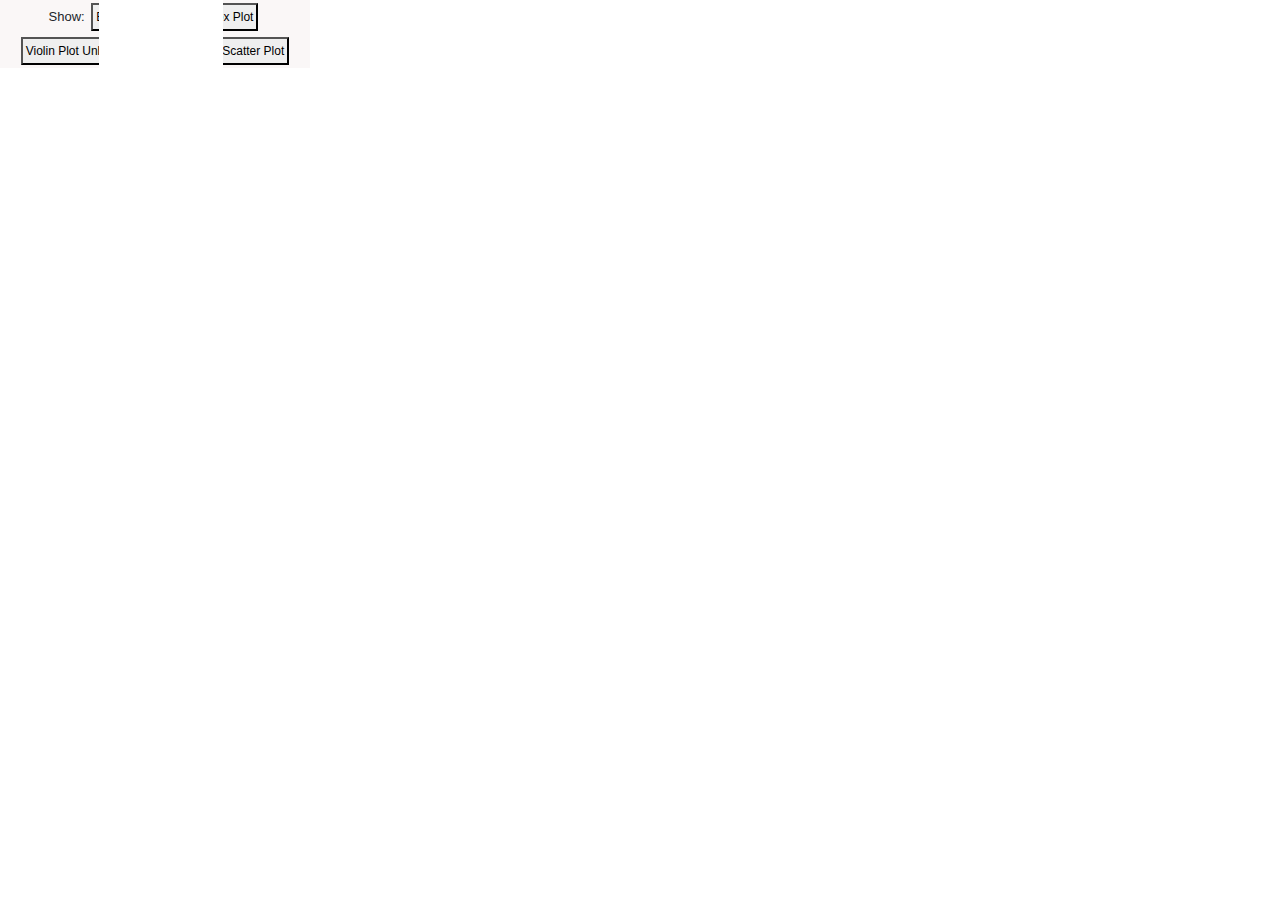
==== index.html @ 30e43ecf "Standardized all tooltips." ====
<!DOCTYPE html>
<html>
<head>
    <title>MedRT</title>
    <link rel="stylesheet" href="https://stackpath.bootstrapcdn.com/bootstrap/4.3.1/css/bootstrap.min.css">
    <link rel="stylesheet" type="text/css" href="css/distrochart.css">
    <link rel="stylesheet" href="css/bar_chart.css">
    <link rel="stylesheet" href="css/bubble.css">
    <link rel="stylesheet" href="css/index.css">
</head>

<body >
    <script src="https://d3js.org/d3.v3.js"></script>

    <div id="details">
        <div id="details_organName">name_of_organ</div>
        <br>
        <table class="" id="details_table">
            <tr>
                <td style="text-align: right; color: #000000;">Volume:</td>
                <td id="details_volume_val">N/A</td>
            </tr>
            <tr>
                <td style="text-align: right; color: #000000;">Mean Dose:</td>
                <td id="details_meanDose_val">N/A</td>
            </tr>
            <tr>
                <td style="text-align: right; color: #000000;">Min Dose:</td>
                <td id="details_minDose_val">N/A</td>
            </tr>
            <tr>
                <td style="text-align: right; color: #000000;">Max Dose:</td>
                <td id="details_maxDose_val">N/A</td>
            </tr>
        </table>
    </div>

    <div id="leftContent">

        <div id="chart_holder">
            <div class="chart-wrapper" id="chart-distro1">
                <!--Sorry about all the inline JS. It is a quick way to show what options are available-->
                <div class="chart-options">
                    <center><p>Show: </p>
                    <button onclick="chart1.violinPlots.hide();chart1.boxPlots.show({reset:true});chart1.notchBoxes.hide();chart1.dataPlots.change({showPlot:false,showBeanLines:false})">Box Plot</button>
                    <button onclick="chart1.violinPlots.hide();chart1.notchBoxes.show({reset:true});chart1.boxPlots.show({reset:true, showBox:false,showOutliers:true,boxWidth:20,scatterOutliers:true});chart1.dataPlots.change({showPlot:false,showBeanLines:false})">Notched Box Plot</button>
                    <button onclick="chart1.violinPlots.show({reset:true,clamp:0});chart1.boxPlots.show({reset:true, showWhiskers:false,showOutliers:false,boxWidth:10,lineWidth:15,colors:['#555']});chart1.notchBoxes.hide();chart1.dataPlots.change({showPlot:false,showBeanLines:false})">Violin Plot Unbound</button>
                    <button onclick="chart1.violinPlots.show({reset:true, width:75, clamp:0, resolution:30, bandwidth:50});chart1.dataPlots.show({showBeanLines:true,beanWidth:15,showPlot:false,colors:['#555']});chart1.boxPlots.hide();chart1.notchBoxes.hide()">Bean Plot</button>
                    <button onclick="chart1.violinPlots.hide();chart1.dataPlots.show({showPlot:true, plotType:40, showBeanLines:false,colors:null});chart1.notchBoxes.hide();chart1.boxPlots.hide();">Scatter Plot</button>
                    </center>
                </div>

                <script src="js/distrochart.js" charset="utf-8"></script>
                <script type="text/javascript">
                    var chart1;
                    d3.csv('data/distribution.csv', function(error, data) {
                        data.forEach(function (d) {d.value = +d.value;});

                        chart1 = makeDistroChart({
                            data:data,
                            xName:'name',
                            yName:'value',
                            axisLabels: {xAxis: null, yAxis: 'Values'},
                            selector:"#chart-distro1",
                            chartSize:{height:460, width:960},
                            constrainExtremes:true});
                        chart1.renderBoxPlot();
                        chart1.renderDataPlots();
                        chart1.renderNotchBoxes({showNotchBox:false});
                        chart1.renderViolinPlot({showViolinPlot:false});

                    });
                </script>

            </div>
        </div>

        <div id="bubble_holder">
            <div id="bubble_dropdown"></div>
            <div id="bubble"></div>
        </div>

        <div id="bar_holder">
            <div id="dropDown"></div>
            <div id="bar_chart" style="overflow: auto;"></div>
        </div>

        <!-- popup
        <div id="popup">
            <button id="myBtn">Overview</button>

            The Modal
            <div id="myModal" class="modal">

            Modal content
                <div class="modal-content">
                    <span class="close">&times;</span>
                    <p>Hi, This is Sanjana. I am using a popup.</p>
                </div>

            </div>

            <script src="js/popup.js"></script> -->

        </div>
    </div>

    <div  id= "content" >
        <canvas id="c"></canvas>
    </div>

    <script id="template" type="notjs">
            <div class="scene"></div>
    </script>

    <!-- 3d plotting -->
    <script src="js/3d/three/three.js"></script>
    <script src="js/3d/controls/OrbitControls.js"></script>
    <script src="js/3d/renderers/Projector.js"></script>
    <script src="js/3d/THREEx.KeyboardState.js"></script>
    <script src="js/3d/loaders/VTKLoader.js"></script>
    <script type="text/javascript" src="js/3d/sceneControl.js"></script>
    <script type="text/javascript" src="js/3d/getAllData.js"></script>
    <!-- <script type="text/javascript" src="js/3d/colorScale.js"></script> -->
    <script type="text/javascript" src="js/3d/medrt.js"></script>

    <script src="https://code.jquery.com/jquery-3.3.1.slim.min.js"></script>
    <script src="https://cdnjs.cloudflare.com/ajax/libs/popper.js/1.14.7/umd/popper.min.js"></script>
    <script src="https://stackpath.bootstrapcdn.com/bootstrap/4.3.1/js/bootstrap.min.js"></script>
    <!-- boxplot -->
    <script src="library/box.js"></script>
    <script src="http://bl.ocks.org/jensgrubert/raw/7789216/box.js"></script>

    <script src="js/bar_chart.js"></script>

    <script src="js/bubble.js"></script>

    <script src="http://labratrevenge.com/d3-tip/javascripts/d3.tip.v0.6.3.js"></script>

</body>
</html>
---- css/distrochart.css ----
/*Primary Chart*/

/*Nested divs for responsiveness*/
.chart-wrapper {
    max-width: 800px;  /*Overwritten by the JS*/
    min-width: 310px;
    /* margin-bottom: 8px; */
    background-color: #FAF7F7;
    position: relative;
}
.chart-wrapper .inner-wrapper {
    position: relative;
    /* padding-bottom: 50%; Overwritten by the JS */
    width: 100%;
    /* height: 100%; */
}
.chart-wrapper .outer-box {
    position: absolute;
    top: 0;
    bottom: 0;
    left: 0;
    right: 0;
}
.chart-wrapper .inner-box {
    width: 100%;
    height: 100%;
}

.chart-wrapper text {
  font-family: sans-serif;
  font-size: 13px;
}

.chart-wrapper .axis path,
.chart-wrapper .axis line {
    fill: none;
    stroke: #888;
    stroke-width: 2px;
    shape-rendering: crispEdges;
}

.chart-wrapper .y.axis .tick line {
    stroke: lightgrey;
    opacity: 0.6;
    stroke-dasharray: 2,1;
    stroke-width: 1;
    shape-rendering: crispEdges;

}

.chart-wrapper .x.axis .domain {
  display: none;
}

.chart-wrapper div.tooltip {
    position: absolute;
    padding: 3px;
    font: 12px sans-serif;
    pointer-events: none;
    opacity: 0.9;
}

/*Box Plot*/
.chart-wrapper .box-plot .box {
    fill-opacity: 0.4;
    stroke-width: 2;
}
.chart-wrapper .box-plot line {
    stroke-width: 2px;
}
.chart-wrapper .box-plot circle {
    fill: white;
    stroke: black;
}

.chart-wrapper .box-plot .median {
    stroke: black;
}

.chart-wrapper .box-plot circle.median {
    /*the script makes the circles the same color as the box, you can override this in the js*/
    fill: white !important;
}

.chart-wrapper .box-plot .mean {
    stroke: white;
    stroke-dasharray: 2,1;
    stroke-width: 1px;
}

@media (max-width:500px){
    .chart-wrapper .box-plot circle {display: none;}
}

/*Violin Plot*/

.chart-wrapper .violin-plot .area {
    shape-rendering: geometricPrecision;
    opacity: 0.4;
}

.chart-wrapper .violin-plot .line {
    fill: none;
    stroke-width: 2px;
    shape-rendering: geometricPrecision;
}

/*Notch Plot*/
.chart-wrapper .notch-plot .notch {
    fill-opacity: 0.4;
    stroke-width: 2;
}

/* Point Plots*/
.chart-wrapper .points-plot .point {
    stroke: black;
    stroke-width: 1px;
}

.chart-wrapper .metrics-lines {
    stroke-width: 4px;
}

/* Non-Chart Styles for demo*/
.chart-options  {
    min-width: 200px;
    font-size: 13px;
    font-family: sans-serif;
}
.chart-options button {
    margin: 3px;
    padding: 3px;
    font-size: 12px;
}
.chart-options p {
    display: inline;
}
@media (max-width:500px){
    .chart-options p {display: block;}
}
---- css/bar_chart.css ----
.rectangle {
	fill: steelblue;
}
.rectangle:hover {
	fill: orange;
}
.axis {
  font: 10px sans-serif;
}

.axis path,
.axis line {
  fill: none;
  stroke: #000;
  shape-rendering: crispEdges;
}
---- css/bubble.css ----
.tooltip_bubble  {
    position: absolute;
    text-align: center;
    padding: 2px;
    font: 15px sans-serif;
    background: rgb(255, 255, 255);
    border: 1px solid black;
    border-radius: 8px;
    pointer-events: none;
    padding: 2px;
}
---- css/index.css ----
/* * {
	box-sizing: border-box;
	-moz-box-sizing: border-box;
} */

body {

	--scene-width: 22em;
	--scene-height: 29em;
	--scene-margin: .8em;
	--plot-background-color: #ffffff;
}

#leftContent {
	position: absolute;
	top: 0;
	width: calc(100% - 2*var(--scene-width) - 4*var(--scene-margin));
	height: 100%;
	overflow: auto;
	/* padding: 4em 0 0em 0; */
}

#content {
	position: absolute;
	top: 0;
	height: 100%;
	width: calc(0% + 2*var(--scene-width) + 4*var(--scene-margin));
	left: calc(100% - 2*var(--scene-width) - 4*var(--scene-margin));
	overflow-y: scroll;

	overflow-x: visible;
	/* padding-top: 4em; */
}

/* #rightContent {
	position: absolute;
	width: 5%;
	left: 97%;
	margin-left: -2%;
	height:100%;
	padding-top: 4em;
} */

#c {
	position: fixed;
	left: 0px;
	top: 0px;
	width: 100%;
	height: 100%;
	/* background-color: black;
	//opacity: 0; */
}

#chart_holder{
	position: relative;
	/* background-color: var(--plot-background-color); */
	display: inline-block;
	width: calc(100% - var(--scene-width) - 10*var(--scene-margin));
	/* margin: var(--scene-margin); */
	/* margin-top: 0 auto; */
	height: calc( var(--scene-height) - 10*var(--scene-margin));
	z-index: 2;
	vertical-align: top;
	/* box-shadow: 1px 1px 12px 1px rgba(0, 0, 0, 0.25); */
}
#bubble_holder{
	position: relative;
	/* background-color: var(--plot-background-color); */
	display: inline-block;
	width: calc(100% - var(--scene-width) - 10*var(--scene-margin));
	/* margin: var(--scene-margin); */
	/* margin-top: 0 auto; */
	height: calc( var(--scene-height) - 10*var(--scene-margin));
	z-index: 2;
	vertical-align: top;
	/* box-shado: 1px 1px 12px 1px rgba(0, 0, 0, 0.25); */
}
#bar_holder{
	position: relative;
	background-color: var(--plot-background-color);
	display: inline-block;
	width: calc(100% - 25em);
	/* margin: var(--scene-margin); */
	/* margin-top: 0 auto; */
	height: calc( var(--scene-height) - 10*var(--scene-margin));
	z-index: 2;
	vertical-align: top;
	/* box-shadow: 1px 1px 12px 1px rgba(0, 0, 0, 0.25); */
}

#popup{
	position: relative;
	background-color: var(--plot-background-color);
	display: inline-block;
	width: calc(100% - 25em);
	/* margin: var(--scene-margin); */
	/* margin-top: 0 auto; */
	height: calc( var(--scene-height) - 10*var(--scene-margin));
	z-index: 2;
	vertical-align: top;
	/* box-shadow: 1px 1px 12px 1px rgba(0, 0, 0, 0.25); */
}

/*
#loadScreen {
	position: fixed;
	top: 0;
	left: 0;
	width: 100%;
	min-width: 1160px;
	height: 100%;
	color: #eee;
	font-family: sans-serif;
	font-weight: bold;
	font-size: large;
	text-align: center;
	background-color: rgba(68, 68, 68, 0.99);
	z-index: 100;
} */


.colorBar{
	position: relative;
	width: calc(100% - 1em);
	height: 30vh;
	z-index: 2;
	margin-right: 1em;
	overflow: visible;
	margin-top: 3em;
}

/* .tooltip {
  color: white;
  position: absolute;
  padding: 3px;
  margin: 3px;
  font: 12px sans-serif;
  background-color: #444;
  border: 1px solid white;
  box-shadow: 0px 0px 12px 2px rgba(0, 0, 0, 0.7);
  z-index:15;
  opacity: .95;
  pointer-events: visibleFill;
} */


#details {
	position: fixed;
	display: none;
	opacity: 0.95;
	top: -500px;
	left: -500px;
	background-color: #ffffff;
	z-index: 10;
	border: 1px solid black;
	border-radius: 8px;
}

#details #details_organName {
	width: 100%;
	height: 25px;
	text-align: center;
	font-family: sans-serif;
	font-size: 16px;
	color: #000000;
	padding: 10px 0px;
	margin-right: 30px;
}

/* #details #details_meanDose_val {
	width: 100%;
	height: 25px;
	text-align: center;
	font-family: sans-serif;
	font-size: medium;
	color: #eee;
	padding: 9px 0px;
	margin-right: 30px;
	margin-bottom: 10px;
} */
/*
#details #details_line {
	display: block;
	margin-top: 10px;
	margin-bottom: 5px;
	margin-left: 10px;
	margin-right: 10px;
	border-top: 1px solid black;
} */

#details #details_table {
	margin: 0px 2px 5px 2px;
	width: 95%;
	border-collapse: collapse;
	border-top: 0px solid red;
}

#details td {
	font-family: sans-serif;
	font-size: 16px;
	color: #000000;
	padding: 1px 5px;
	min-width: 80px;
	border: 0px solid red;
}



.list-item {
	position: relative;
	display: inline-block;
	z-index: 1;
	/* margin: var(--scene-margin); */
	/* padding: 0em; */
	width: var(--scene-width);
	height: 420px;
	/* box-shadow: 0px 20px 10px 1px rgba(0, 0, 0, 0.25); */
}

.scene {
	cursor: pointer;
	width: 100%;
	overflow: hidden;
	height: calc(90% - 3em);
}


/* .hide {
	display: none !important;
} */



/* #showHide {

	color: #444;
	font-size: 14px;
	padding: 12px;

}


.dot {
	cursor: crosshair;
}
.point{
	cursor: pointer !important;
}

.dot text {
	text-anchor: middle;
	text-shadow: 0 1px 0 #a5a5a5, 1px 0 0 #a5a5a5, 0 -1px 0 #a5a5a5, -1px 0 0 #a5a5a5;
} */

::-webkit-scrollbar {
	width: 0 !important;
	background: grey;
}
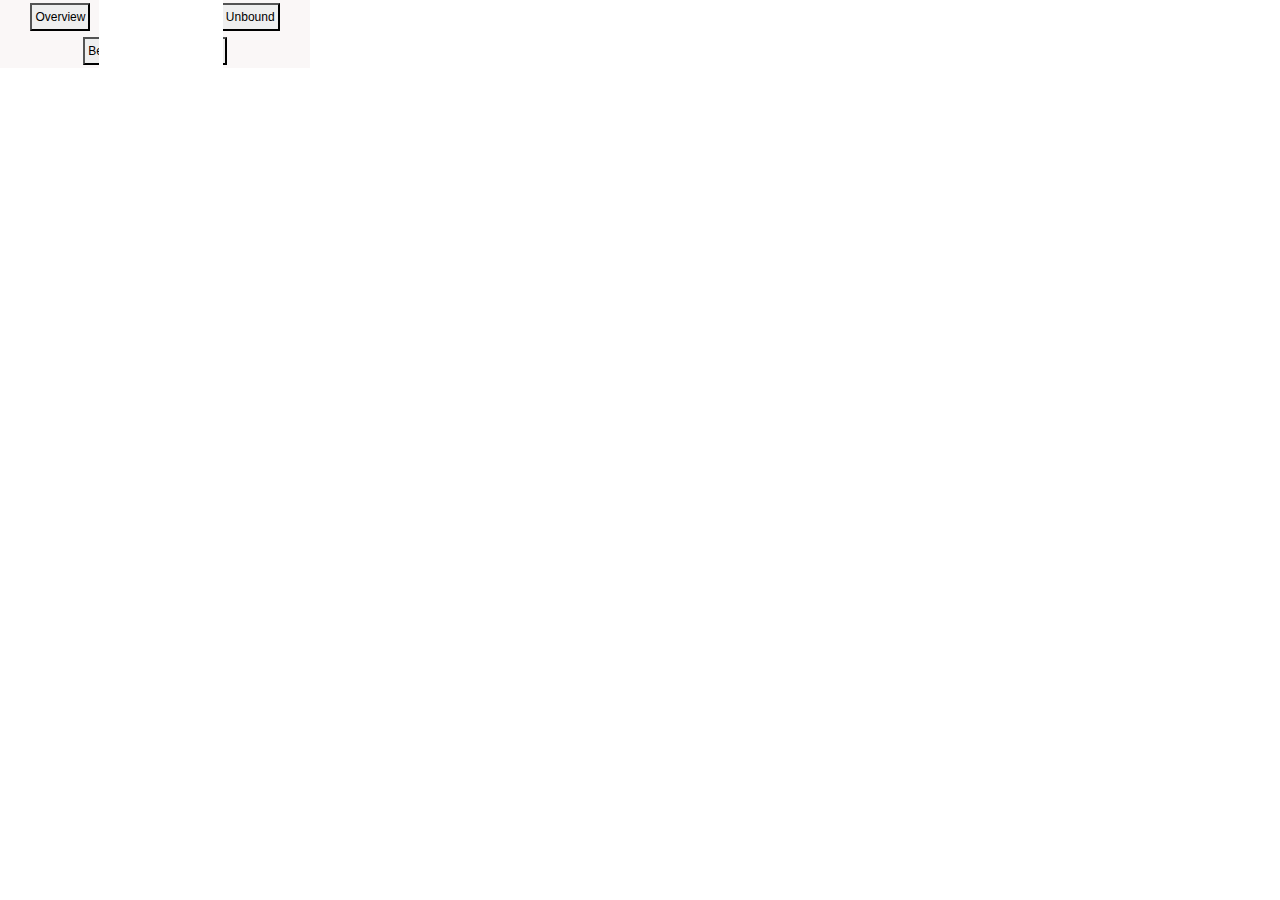
==== commit 6ecd52f0: "Merge branch 'master' of https://github.com/nafiul-nipu/VDS_UIC_MDACC" ====
--- a/index.html
+++ b/index.html
@@ -41,9 +41,11 @@
             <div class="chart-wrapper" id="chart-distro1">
                 <!--Sorry about all the inline JS. It is a quick way to show what options are available-->
                 <div class="chart-options">
-                    <center><p>Show: </p>
+                    <center>
+                    <!-- <p>Show: </p> -->
+                    <button id="myBtn">Overview</button>
                     <button onclick="chart1.violinPlots.hide();chart1.boxPlots.show({reset:true});chart1.notchBoxes.hide();chart1.dataPlots.change({showPlot:false,showBeanLines:false})">Box Plot</button>
-                    <button onclick="chart1.violinPlots.hide();chart1.notchBoxes.show({reset:true});chart1.boxPlots.show({reset:true, showBox:false,showOutliers:true,boxWidth:20,scatterOutliers:true});chart1.dataPlots.change({showPlot:false,showBeanLines:false})">Notched Box Plot</button>
+                    <!-- <button onclick="chart1.violinPlots.hide();chart1.notchBoxes.show({reset:true});chart1.boxPlots.show({reset:true, showBox:false,showOutliers:true,boxWidth:20,scatterOutliers:true});chart1.dataPlots.change({showPlot:false,showBeanLines:false})">Notched Box Plot</button> -->
                     <button onclick="chart1.violinPlots.show({reset:true,clamp:0});chart1.boxPlots.show({reset:true, showWhiskers:false,showOutliers:false,boxWidth:10,lineWidth:15,colors:['#555']});chart1.notchBoxes.hide();chart1.dataPlots.change({showPlot:false,showBeanLines:false})">Violin Plot Unbound</button>
                     <button onclick="chart1.violinPlots.show({reset:true, width:75, clamp:0, resolution:30, bandwidth:50});chart1.dataPlots.show({showBeanLines:true,beanWidth:15,showPlot:false,colors:['#555']});chart1.boxPlots.hide();chart1.notchBoxes.hide()">Bean Plot</button>
                     <button onclick="chart1.violinPlots.hide();chart1.dataPlots.show({showPlot:true, plotType:40, showBeanLines:false,colors:null});chart1.notchBoxes.hide();chart1.boxPlots.hide();">Scatter Plot</button>
@@ -83,24 +85,7 @@
         <div id="bar_holder">
             <div id="dropDown"></div>
             <div id="bar_chart" style="overflow: auto;"></div>
-        </div>
-
-        <!-- popup
-        <div id="popup">
-            <button id="myBtn">Overview</button>
-
-            The Modal
-            <div id="myModal" class="modal">
-
-            Modal content
-                <div class="modal-content">
-                    <span class="close">&times;</span>
-                    <p>Hi, This is Sanjana. I am using a popup.</p>
-                </div>
-
-            </div>
-
-            <script src="js/popup.js"></script> -->
+        </div>           
 
         </div>
     </div>
@@ -108,6 +93,29 @@
     <div  id= "content" >
         <canvas id="c"></canvas>
     </div>
+
+
+    <!-- popup -->
+        
+    <div id="myModal" class="modal">
+        <div class="modal-content">
+            <span class="close">&times;</span>
+            <h1 style="text-align: center">MedRT</h1>
+            <hr style="width: 100%; border: 0px; border-top: 8px groove #ddd;" />
+            <p>Radiation therapy is a primary modality to treat head and neck cancer patients. In this project, we propose a novel approach to correlate similarities and differences between the cancer patients. We have used the head and neck cancer patients’ data from UIC and MDACC Radiation Therapy plan and visualized the similarities and dissimilarities between them.</p>
+            <h5>Distribution plot:</h5>
+            <p>Data distribution chart is added for the MDACC patient dataset on the basis of  patients’ tumor size, age, given dose volume, treatment duration and smoking status. We showed different encodings (i.e. box plot, violin plot, bean plot, scatter plot) to visualize data distribution and tried to know how a user might interpret these encodings. On hovering mouse over the plots, a tooltip shows the maximum, median, minimum and quartiles.</p>
+            <h5>Bubble plot:</h5>
+            <p>Bubble plot shows the patients’ cohorts in terms of gender, race, HPV, overall survival, T-category, tumor subsite.The radius of the bubbles is dependent on the GTVp tumor volume. On hovering mouse over a certain cohort, only that cohort shows and other cohorts fade out. On overing over a bubble a tooltip will provide the information of with a patient ID and the cohor it falls under. If a single patient is clicked, the bar chart - showing the selected patient's organs and the 3D plot change according to it.
+                To get a better view user can zoom in by using mouse scroll. User can move the chart by clicking and holding a bubble and move the mouse direction.
+            </p>
+            <h5>Bar Chart:</h5>
+            <p>A dropdown is added for selecting a patient. A bar chart shows how much the patient’s organs were affected by the dose volume given to the patient. The slider will help to move the bar chart and see all the organs and their dose value</p>
+            <h5>3D plot:</h5>
+            <p>For 3D view, we have plotted the organs and distributed the color range depending upon the dose amount each organ received. For one patient (selected from the dropdown / clicking on the patient from the bubble chart), four most similar patients according to dose pattern are showing on the right side. Hovering the mouse on the organs, a tooltip shows the organ name and dose value. User can rotate the 3D view for their convenence</p>
+        </div>
+    </div>
+        
 
     <script id="template" type="notjs">
             <div class="scene"></div>
@@ -135,6 +143,8 @@
 
     <script src="js/bubble.js"></script>
 
+    <script src="js/popup.js"></script>
+
     <script src="http://labratrevenge.com/d3-tip/javascripts/d3.tip.v0.6.3.js"></script>
 
 </body>
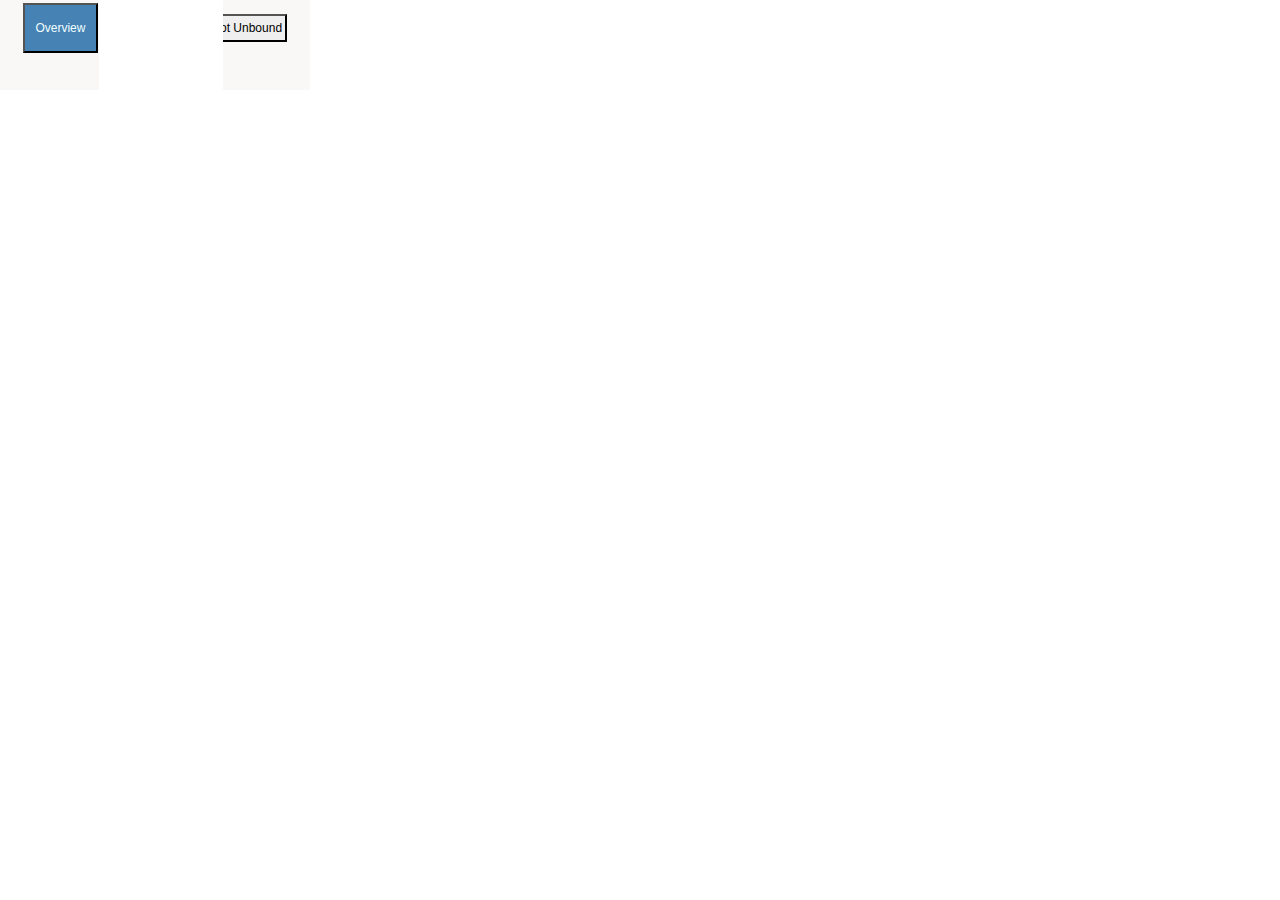
==== commit a215e03a: "color changed" ====
--- a/index.html
+++ b/index.html
@@ -2,6 +2,7 @@
 <html>
 <head>
     <title>MedRT</title>
+    <meta name="viewport" content="width=device-width, initial-scale=1.0">
     <link rel="stylesheet" href="https://stackpath.bootstrapcdn.com/bootstrap/4.3.1/css/bootstrap.min.css">
     <link rel="stylesheet" type="text/css" href="css/distrochart.css">
     <link rel="stylesheet" href="css/bar_chart.css">
@@ -35,7 +36,7 @@
         </table>
     </div>
 
-    <div id="leftContent">
+    <div id="leftContent" class="split left">
 
         <div id="chart_holder">
             <div class="chart-wrapper" id="chart-distro1">
@@ -43,11 +44,11 @@
                 <div class="chart-options">
                     <center>
                     <!-- <p>Show: </p> -->
-                    <button id="myBtn">Overview</button>
+                    <button id="myBtn" style="height: 50px;width: 75px;background-color: steelblue;color: azure;">Overview</button>
                     <button onclick="chart1.violinPlots.hide();chart1.boxPlots.show({reset:true});chart1.notchBoxes.hide();chart1.dataPlots.change({showPlot:false,showBeanLines:false})">Box Plot</button>
                     <!-- <button onclick="chart1.violinPlots.hide();chart1.notchBoxes.show({reset:true});chart1.boxPlots.show({reset:true, showBox:false,showOutliers:true,boxWidth:20,scatterOutliers:true});chart1.dataPlots.change({showPlot:false,showBeanLines:false})">Notched Box Plot</button> -->
                     <button onclick="chart1.violinPlots.show({reset:true,clamp:0});chart1.boxPlots.show({reset:true, showWhiskers:false,showOutliers:false,boxWidth:10,lineWidth:15,colors:['#555']});chart1.notchBoxes.hide();chart1.dataPlots.change({showPlot:false,showBeanLines:false})">Violin Plot Unbound</button>
-                    <button onclick="chart1.violinPlots.show({reset:true, width:75, clamp:0, resolution:30, bandwidth:50});chart1.dataPlots.show({showBeanLines:true,beanWidth:15,showPlot:false,colors:['#555']});chart1.boxPlots.hide();chart1.notchBoxes.hide()">Bean Plot</button>
+                    <!-- <button onclick="chart1.violinPlots.show({reset:true, width:75, clamp:0, resolution:30, bandwidth:50});chart1.dataPlots.show({showBeanLines:true,beanWidth:15,showPlot:false,colors:['#555']});chart1.boxPlots.hide();chart1.notchBoxes.hide()">Bean Plot</button> -->
                     <button onclick="chart1.violinPlots.hide();chart1.dataPlots.show({showPlot:true, plotType:40, showBeanLines:false,colors:null});chart1.notchBoxes.hide();chart1.boxPlots.hide();">Scatter Plot</button>
                     </center>
                 </div>
@@ -78,25 +79,28 @@
         </div>
 
         <div id="bubble_holder">
-            <div id="bubble_dropdown"></div>
+            <div class="row">
+                <div class="col-4" id="bubble_dropdown"></div>
+                <div class="col-8" id="legend3D" style="display: inline-block;"></div>
+            </div>
             <div id="bubble"></div>
         </div>
 
         <div id="bar_holder">
             <div id="dropDown"></div>
             <div id="bar_chart" style="overflow: auto;"></div>
-        </div>           
+        </div>
 
         </div>
     </div>
 
-    <div  id= "content" >
+    <div  id= "content" class="split right" >
         <canvas id="c"></canvas>
     </div>
 
 
     <!-- popup -->
-        
+
     <div id="myModal" class="modal">
         <div class="modal-content">
             <span class="close">&times;</span>
@@ -106,8 +110,8 @@
             <h5>Distribution plot:</h5>
             <p>Data distribution chart is added for the MDACC patient dataset on the basis of  patients’ tumor size, age, given dose volume, treatment duration and smoking status. We showed different encodings (i.e. box plot, violin plot, bean plot, scatter plot) to visualize data distribution and tried to know how a user might interpret these encodings. On hovering mouse over the plots, a tooltip shows the maximum, median, minimum and quartiles.</p>
             <h5>Bubble plot:</h5>
-            <p>Bubble plot shows the patients’ cohorts in terms of gender, race, HPV, overall survival, T-category, tumor subsite.The radius of the bubbles is dependent on the GTVp tumor volume. On hovering mouse over a certain cohort, only that cohort shows and other cohorts fade out. On overing over a bubble a tooltip will provide the information of with a patient ID and the cohor it falls under. If a single patient is clicked, the bar chart - showing the selected patient's organs and the 3D plot change according to it.
-                To get a better view user can zoom in by using mouse scroll. User can move the chart by clicking and holding a bubble and move the mouse direction.
+            <p>Bubble plot shows the patients’ cohorts in terms of gender, race, HPV, overall survival, T-category, tumor subsite.The radius of the bubbles is dependent on the GTVp tumor volume. On hovering mouse over a certain cohort, only that cohort shows and other cohorts fade out. On hovering over a bubble a tooltip will provide the information of a patient ID and the cohor it falls under. If a single patient is clicked, the bar chart - showing the selected patient's organs and the 3D plot change according to it.
+            To get a better view user can zoom in by using mouse scroll. User can move the chart by clicking and holding a bubble and move the mouse direction.
             </p>
             <h5>Bar Chart:</h5>
             <p>A dropdown is added for selecting a patient. A bar chart shows how much the patient’s organs were affected by the dose volume given to the patient. The slider will help to move the bar chart and see all the organs and their dose value</p>
@@ -115,7 +119,7 @@
             <p>For 3D view, we have plotted the organs and distributed the color range depending upon the dose amount each organ received. For one patient (selected from the dropdown / clicking on the patient from the bubble chart), four most similar patients according to dose pattern are showing on the right side. Hovering the mouse on the organs, a tooltip shows the organ name and dose value. User can rotate the 3D view for their convenence</p>
         </div>
     </div>
-        
+
 
     <script id="template" type="notjs">
             <div class="scene"></div>
@@ -137,7 +141,7 @@
     <script src="https://stackpath.bootstrapcdn.com/bootstrap/4.3.1/js/bootstrap.min.js"></script>
     <!-- boxplot -->
     <script src="library/box.js"></script>
-    <script src="http://bl.ocks.org/jensgrubert/raw/7789216/box.js"></script>
+    <!-- <script src="http://bl.ocks.org/jensgrubert/raw/7789216/box.js"></script> -->
 
     <script src="js/bar_chart.js"></script>
 
@@ -145,7 +149,11 @@
 
     <script src="js/popup.js"></script>
 
-    <script src="http://labratrevenge.com/d3-tip/javascripts/d3.tip.v0.6.3.js"></script>
+    <script src="js/legend.js"></script>
+
+    <script src="library/d3.tip.v0.6.3.js"></script>
+
+    <!-- <script src="http://labratrevenge.com/d3-tip/javascripts/d3.tip.v0.6.3.js"></script> -->
 
 </body>
 </html>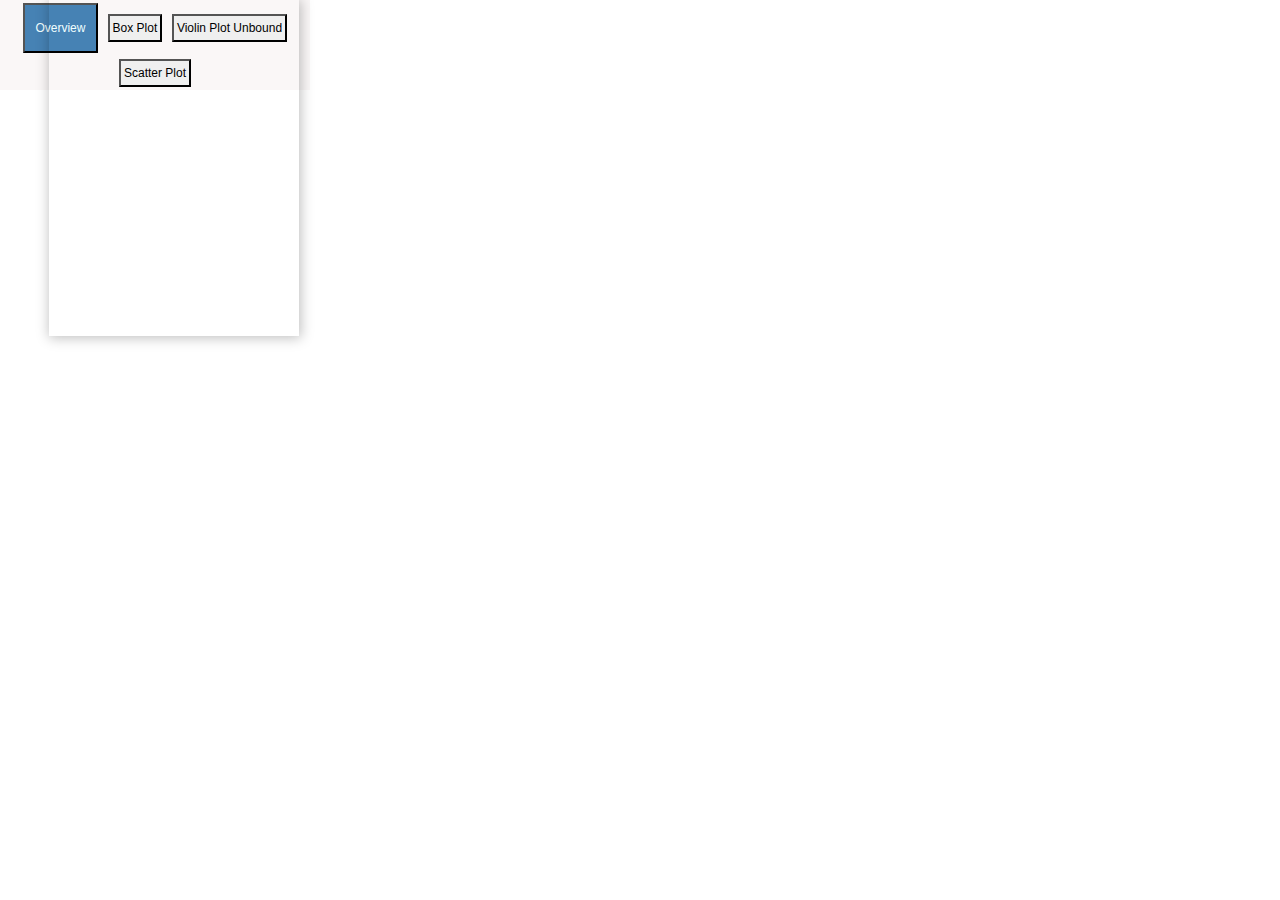
==== commit 6ba26766: "bar chart scrolling fixed" ====
--- a/index.html
+++ b/index.html
@@ -12,6 +12,8 @@
 
 <body >
     <script src="https://d3js.org/d3.v3.js"></script>
+    <script src="https://d3js.org/d3-color.v1.min.js"></script>
+
 
     <div id="details">
         <div id="details_organName">name_of_organ</div>
@@ -36,7 +38,7 @@
         </table>
     </div>
 
-    <div id="leftContent" class="split left">
+    <div id="leftContent">
 
         <div id="chart_holder">
             <div class="chart-wrapper" id="chart-distro1">
@@ -45,11 +47,11 @@
                     <center>
                     <!-- <p>Show: </p> -->
                     <button id="myBtn" style="height: 50px;width: 75px;background-color: steelblue;color: azure;">Overview</button>
-                    <button onclick="chart1.violinPlots.hide();chart1.boxPlots.show({reset:true});chart1.notchBoxes.hide();chart1.dataPlots.change({showPlot:false,showBeanLines:false})">Box Plot</button>
+                    <button onclick="chart1.violinPlots.hide();chart1.boxPlots.show({reset:true});chart1.dataPlots.change({showPlot:false})">Box Plot</button>
                     <!-- <button onclick="chart1.violinPlots.hide();chart1.notchBoxes.show({reset:true});chart1.boxPlots.show({reset:true, showBox:false,showOutliers:true,boxWidth:20,scatterOutliers:true});chart1.dataPlots.change({showPlot:false,showBeanLines:false})">Notched Box Plot</button> -->
-                    <button onclick="chart1.violinPlots.show({reset:true,clamp:0});chart1.boxPlots.show({reset:true, showWhiskers:false,showOutliers:false,boxWidth:10,lineWidth:15,colors:['#555']});chart1.notchBoxes.hide();chart1.dataPlots.change({showPlot:false,showBeanLines:false})">Violin Plot Unbound</button>
+                    <button onclick="chart1.violinPlots.show({reset:true,clamp:0});chart1.boxPlots.show({reset:true, showWhiskers:false,showOutliers:false,boxWidth:10,lineWidth:15,colors:['#555']});chart1.dataPlots.change({showPlot:false})">Violin Plot Unbound</button>
                     <!-- <button onclick="chart1.violinPlots.show({reset:true, width:75, clamp:0, resolution:30, bandwidth:50});chart1.dataPlots.show({showBeanLines:true,beanWidth:15,showPlot:false,colors:['#555']});chart1.boxPlots.hide();chart1.notchBoxes.hide()">Bean Plot</button> -->
-                    <button onclick="chart1.violinPlots.hide();chart1.dataPlots.show({showPlot:true, plotType:40, showBeanLines:false,colors:null});chart1.notchBoxes.hide();chart1.boxPlots.hide();">Scatter Plot</button>
+                    <button onclick="chart1.violinPlots.hide();chart1.dataPlots.show({showPlot:true, plotType:'beeswarm',colors:null});chart1.boxPlots.hide();">Scatter Plot</button>
                     </center>
                 </div>
 
@@ -57,7 +59,8 @@
                 <script type="text/javascript">
                     var chart1;
                     d3.csv('data/distribution.csv', function(error, data) {
-                        data.forEach(function (d) {d.value = +d.value;});
+                        data.forEach(function (d) {d.value = +d.value;
+                        });
 
                         chart1 = makeDistroChart({
                             data:data,
@@ -65,11 +68,11 @@
                             yName:'value',
                             axisLabels: {xAxis: null, yAxis: 'Values'},
                             selector:"#chart-distro1",
-                            chartSize:{height:460, width:960},
+                            chartSize:{height:600, width:960},
                             constrainExtremes:true});
                         chart1.renderBoxPlot();
                         chart1.renderDataPlots();
-                        chart1.renderNotchBoxes({showNotchBox:false});
+                        // chart1.renderNotchBoxes({showNotchBox:false});
                         chart1.renderViolinPlot({showViolinPlot:false});
 
                     });
@@ -94,7 +97,7 @@
         </div>
     </div>
 
-    <div  id= "content" class="split right" >
+    <div  id= "content" >
         <canvas id="c"></canvas>
     </div>
 
@@ -143,6 +146,8 @@
     <script src="library/box.js"></script>
     <!-- <script src="http://bl.ocks.org/jensgrubert/raw/7789216/box.js"></script> -->
 
+    <script src="js/marker.js"></script>
+
     <script src="js/bar_chart.js"></script>
 
     <script src="js/bubble.js"></script>
--- a/css/bar_chart.css
+++ b/css/bar_chart.css
@@ -1,5 +1,5 @@
 .rectangle {
-	fill: steelblue;
+	fill: #08306b;
 }
 .rectangle:hover {
 	fill: orange;
@@ -13,4 +13,23 @@
   fill: none;
   stroke: #000;
   shape-rendering: crispEdges;
-}+}
+.tooltip_bar {
+  position: absolute;
+  text-align: center;
+  padding: 2px;
+  font: 15px sans-serif;
+  background: rgb(255, 255, 255);
+  border: 1px solid black;
+  border-radius: 8px;
+  pointer-events: none;
+  padding: 2px;
+}
+/* 
+.tooltip_bar {
+  position: absolute;
+  padding: 3px;
+  font: 12px sans-serif;
+  pointer-events: none;
+  opacity: 0.9;
+} */--- a/css/index.css
+++ b/css/index.css
@@ -4,11 +4,12 @@
 } */
 
 body {
-
+	
 	--scene-width: 22em;
 	--scene-height: 29em;
 	--scene-margin: .8em;
 	--plot-background-color: #ffffff;
+	/* -webkit-column-width: auto; */
 }
 
 #leftContent {
@@ -17,6 +18,7 @@
 	width: calc(100% - 2*var(--scene-width) - 4*var(--scene-margin));
 	height: 100%;
 	overflow: auto;
+	/* -webkit-column-width: auto; */
 	/* padding: 4em 0 0em 0; */
 }
 
@@ -73,16 +75,20 @@
 	height: calc( var(--scene-height) - 10*var(--scene-margin));
 	z-index: 2;
 	vertical-align: top;
-	/* box-shado: 1px 1px 12px 1px rgba(0, 0, 0, 0.25); */
+	box-shadow: 1px 1px 12px 1px rgba(0, 0, 0, 0.25);
+	min-width:250px ;
+	min-height: 100 px;
 }
 #bar_holder{
 	position: relative;
-	background-color: var(--plot-background-color);
-	display: inline-block;
-	width: calc(100% - 25em);
-	/* margin: var(--scene-margin); */
-	/* margin-top: 0 auto; */
-	height: calc( var(--scene-height) - 10*var(--scene-margin));
+	/* background-color: var(--plot-background-color); */
+	display: inline-block;
+	width: calc(100% - 23em);
+	/* margin: var(--scene-margin); */
+	/* margin-top: 0 auto; */
+	height: calc( var(--scene-height) - 10*var(--scene-margin));
+	min-width:250px ;
+	min-height: 100px;
 	z-index: 2;
 	vertical-align: top;
 	/* box-shadow: 1px 1px 12px 1px rgba(0, 0, 0, 0.25); */
@@ -118,7 +124,7 @@
 	z-index: 100;
 } */
 
-
+/* 
 .colorBar{
 	position: relative;
 	width: calc(100% - 1em);
@@ -127,7 +133,7 @@
 	margin-right: 1em;
 	overflow: visible;
 	margin-top: 3em;
-}
+} */
 
 /* .tooltip {
   color: white;
@@ -158,7 +164,7 @@
 
 #details #details_organName {
 	width: 100%;
-	height: 25px;
+	height: 20px;
 	text-align: center;
 	font-family: sans-serif;
 	font-size: 16px;
@@ -215,6 +221,7 @@
 	width: var(--scene-width);
 	height: 420px;
 	/* box-shadow: 0px 20px 10px 1px rgba(0, 0, 0, 0.25); */
+	/* color: black; */
 }
 
 .scene {
@@ -222,6 +229,7 @@
 	width: 100%;
 	overflow: hidden;
 	height: calc(90% - 3em);
+	/* background-color: grey; */
 }
 
 
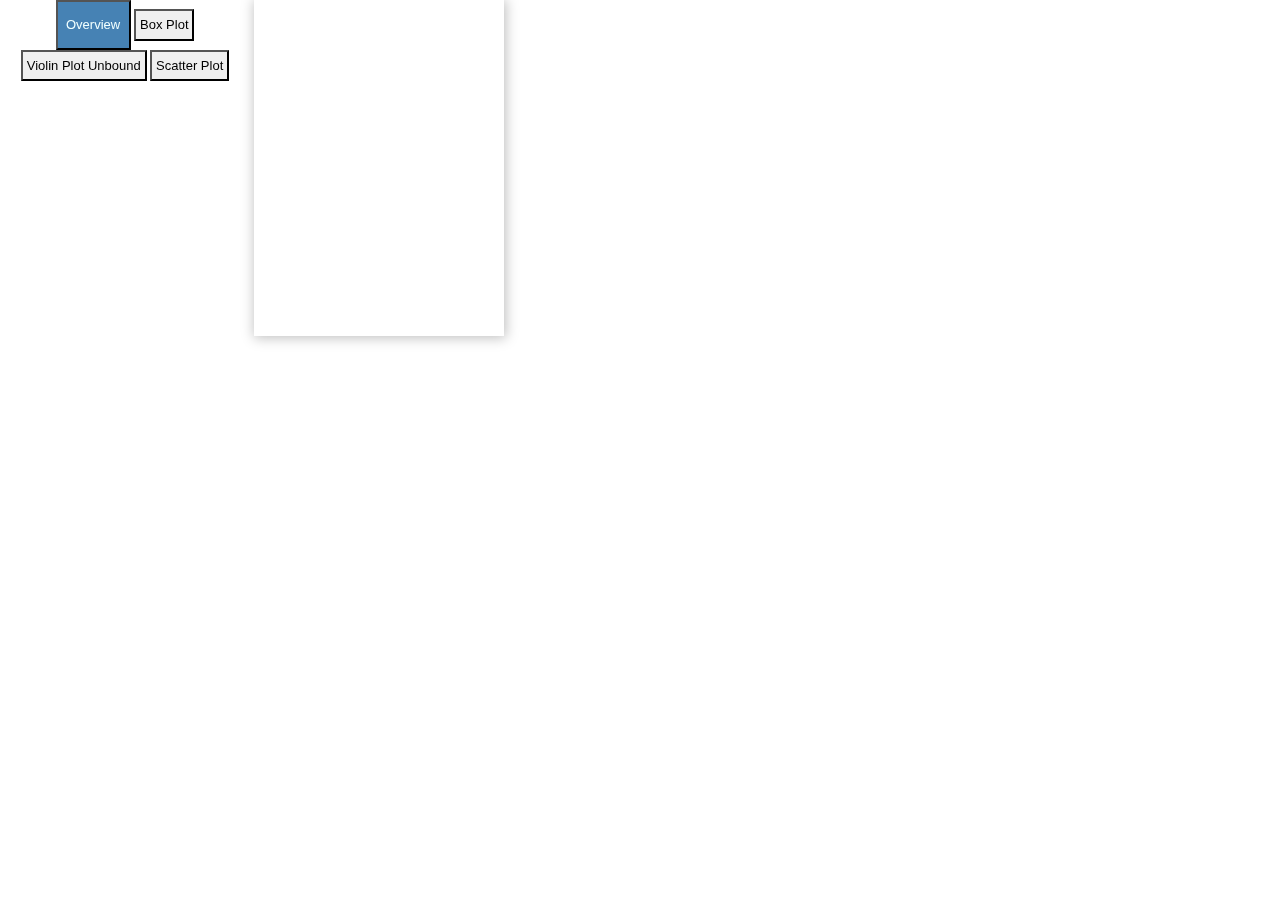
==== commit 51e560be: "more UI fix" ====
--- a/index.html
+++ b/index.html
@@ -40,54 +40,62 @@
 
     <div id="leftContent">
 
-        <div id="chart_holder">
-            <div class="chart-wrapper" id="chart-distro1">
-                <!--Sorry about all the inline JS. It is a quick way to show what options are available-->
-                <div class="chart-options">
-                    <center>
-                    <!-- <p>Show: </p> -->
-                    <button id="myBtn" style="height: 50px;width: 75px;background-color: steelblue;color: azure;">Overview</button>
-                    <button onclick="chart1.violinPlots.hide();chart1.boxPlots.show({reset:true});chart1.dataPlots.change({showPlot:false})">Box Plot</button>
-                    <!-- <button onclick="chart1.violinPlots.hide();chart1.notchBoxes.show({reset:true});chart1.boxPlots.show({reset:true, showBox:false,showOutliers:true,boxWidth:20,scatterOutliers:true});chart1.dataPlots.change({showPlot:false,showBeanLines:false})">Notched Box Plot</button> -->
-                    <button onclick="chart1.violinPlots.show({reset:true,clamp:0});chart1.boxPlots.show({reset:true, showWhiskers:false,showOutliers:false,boxWidth:10,lineWidth:15,colors:['#555']});chart1.dataPlots.change({showPlot:false})">Violin Plot Unbound</button>
-                    <!-- <button onclick="chart1.violinPlots.show({reset:true, width:75, clamp:0, resolution:30, bandwidth:50});chart1.dataPlots.show({showBeanLines:true,beanWidth:15,showPlot:false,colors:['#555']});chart1.boxPlots.hide();chart1.notchBoxes.hide()">Bean Plot</button> -->
-                    <button onclick="chart1.violinPlots.hide();chart1.dataPlots.show({showPlot:true, plotType:'beeswarm',colors:null});chart1.boxPlots.hide();">Scatter Plot</button>
-                    </center>
+        
+            <div id="chart_holder">
+                <div class="chart-wrapper" id="chart-distro1">
+                    <!--Sorry about all the inline JS. It is a quick way to show what options are available-->
+                    <div class="chart-options" id="button_div">
+                        <center>
+                        <!-- <p>Show: </p> -->
+                        <button id="myBtn" style="height: 50px;width: 75px;background-color: steelblue;color: azure;">Overview</button>
+                        <button onclick="chart1.violinPlots.hide();chart1.boxPlots.show({reset:true});chart1.dataPlots.change({showPlot:false})">Box Plot</button>
+                        <!-- <button onclick="chart1.violinPlots.hide();chart1.notchBoxes.show({reset:true});chart1.boxPlots.show({reset:true, showBox:false,showOutliers:true,boxWidth:20,scatterOutliers:true});chart1.dataPlots.change({showPlot:false,showBeanLines:false})">Notched Box Plot</button> -->
+                        <button onclick="chart1.violinPlots.show({reset:true,clamp:0});chart1.boxPlots.show({reset:true, showWhiskers:false,showOutliers:false,boxWidth:10,lineWidth:15,colors:['#555']});chart1.dataPlots.change({showPlot:false})">Violin Plot Unbound</button>
+                        <!-- <button onclick="chart1.violinPlots.show({reset:true, width:75, clamp:0, resolution:30, bandwidth:50});chart1.dataPlots.show({showBeanLines:true,beanWidth:15,showPlot:false,colors:['#555']});chart1.boxPlots.hide();chart1.notchBoxes.hide()">Bean Plot</button> -->
+                        <button onclick="chart1.violinPlots.hide();chart1.dataPlots.show({showPlot:true, plotType:'beeswarm',colors:null});chart1.boxPlots.hide();">Scatter Plot</button>
+                        </center>
+                    </div>
+
+                    <script src="js/distrochart.js" charset="utf-8"></script>
+                    <script type="text/javascript">
+                        var chart1;
+                        d3.csv('data/distribution.csv', function(error, data) {
+                            data.forEach(function (d) {d.value = +d.value;
+                            });
+                            var h = document.getElementById("chart_holder").offsetHeight;
+                            var bh = document.getElementById("button_div").offsetHeight;
+                            var w = document.getElementById("chart_holder").offsetWidth;
+                            // console.log(h);
+                            // console.log(bh);
+                            // console.log(h - bh)
+
+                            chart1 = makeDistroChart({
+                                data:data,
+                                xName:'name',
+                                yName:'value',
+                                axisLabels: {xAxis: null, yAxis: 'Values'},
+                                selector:"#chart-distro1",
+                                chartSize:{height: h - bh, width: w},
+                                constrainExtremes:true});
+                            chart1.renderBoxPlot();
+                            chart1.renderDataPlots();
+                            // chart1.renderNotchBoxes({showNotchBox:false});
+                            chart1.renderViolinPlot({showViolinPlot:false});
+
+                        });
+                    </script>
+
                 </div>
+            </div>
 
-                <script src="js/distrochart.js" charset="utf-8"></script>
-                <script type="text/javascript">
-                    var chart1;
-                    d3.csv('data/distribution.csv', function(error, data) {
-                        data.forEach(function (d) {d.value = +d.value;
-                        });
-
-                        chart1 = makeDistroChart({
-                            data:data,
-                            xName:'name',
-                            yName:'value',
-                            axisLabels: {xAxis: null, yAxis: 'Values'},
-                            selector:"#chart-distro1",
-                            chartSize:{height:600, width:960},
-                            constrainExtremes:true});
-                        chart1.renderBoxPlot();
-                        chart1.renderDataPlots();
-                        // chart1.renderNotchBoxes({showNotchBox:false});
-                        chart1.renderViolinPlot({showViolinPlot:false});
-
-                    });
-                </script>
-
+            <div id="bubble_holder">
+                <div class="row" id="dropdown_legend_container">
+                    <div class="col-4" id="bubble_dropdown"></div>
+                    <div class="col-8" id="legend3D" style="display: inline-block;"></div>
+                </div>
+                <div id="bubble"></div>
             </div>
-        </div>
-
-        <div id="bubble_holder">
-            <div class="row">
-                <div class="col-4" id="bubble_dropdown"></div>
-                <div class="col-8" id="legend3D" style="display: inline-block;"></div>
-            </div>
-            <div id="bubble"></div>
-        </div>
+        
 
         <div id="bar_holder">
             <div id="dropDown"></div>
--- a/css/distrochart.css
+++ b/css/distrochart.css
@@ -2,10 +2,10 @@
 
 /*Nested divs for responsiveness*/
 .chart-wrapper {
-    max-width: 800px;  /*Overwritten by the JS*/
-    min-width: 310px;
+    /* max-width: 800px;  Overwritten by the JS */
+    /* min-width: 100px; */
     /* margin-bottom: 8px; */
-    background-color: #FAF7F7;
+    /* background-color: #FAF7F7; */
     position: relative;
 }
 .chart-wrapper .inner-wrapper {
@@ -80,15 +80,20 @@
 .chart-wrapper .box-plot circle.median {
     /*the script makes the circles the same color as the box, you can override this in the js*/
     fill: white !important;
+    /* position: relative; */
 }
-
+/* .uic{
+    position: fixed;
+    z-index: 2;
+    display: block;
+} */
 .chart-wrapper .box-plot .mean {
     stroke: white;
     stroke-dasharray: 2,1;
     stroke-width: 1px;
 }
 
-@media (max-width:500px){
+@media (max-width:550px){
     .chart-wrapper .box-plot circle {display: none;}
 }
 
@@ -123,18 +128,20 @@
 
 /* Non-Chart Styles for demo*/
 .chart-options  {
-    min-width: 200px;
+    min-width: 100px;
     font-size: 13px;
     font-family: sans-serif;
 }
 .chart-options button {
-    margin: 3px;
-    padding: 3px;
-    font-size: 12px;
+    /* margin: 3px; */
+    padding: .3em;
+    /* font-size: 12px; */
+    /* float: left; */
+    /* width: 100%; */
 }
 .chart-options p {
     display: inline;
 }
-@media (max-width:500px){
+@media (max-width:550px){
     .chart-options p {display: block;}
-}+}
--- a/css/index.css
+++ b/css/index.css
@@ -1,10 +1,10 @@
-/* * {
+* {
 	box-sizing: border-box;
 	-moz-box-sizing: border-box;
-} */
+}
 
 body {
-	
+	margin: 0px;
 	--scene-width: 22em;
 	--scene-height: 29em;
 	--scene-margin: .8em;
@@ -15,7 +15,7 @@
 #leftContent {
 	position: absolute;
 	top: 0;
-	width: calc(100% - 2*var(--scene-width) - 4*var(--scene-margin));
+	width: calc(100% -  var(--scene-width) - 25*var(--scene-margin) );
 	height: 100%;
 	overflow: auto;
 	/* -webkit-column-width: auto; */
@@ -26,8 +26,11 @@
 	position: absolute;
 	top: 0;
 	height: 100%;
-	width: calc(0% + 2*var(--scene-width) + 4*var(--scene-margin));
-	left: calc(100% - 2*var(--scene-width) - 4*var(--scene-margin));
+	/* width: calc(100% - 2*var(--scene-width) - 4*var(--scene-margin));
+	left: calc(100% - 2*var(--scene-width) - 4*var(--scene-margin)); */
+
+	width: calc(0% + var(--scene-width) + 25 * var(--scene-margin));
+    left: calc(100% - var(--scene-width) - 25 * var(--scene-margin) );
 	overflow-y: scroll;
 
 	overflow-x: visible;
@@ -57,19 +60,23 @@
 	position: relative;
 	/* background-color: var(--plot-background-color); */
 	display: inline-block;
-	width: calc(100% - var(--scene-width) - 10*var(--scene-margin));
+	width: calc(100% - var(--scene-width) - 15 * var(--scene-margin));
 	/* margin: var(--scene-margin); */
 	/* margin-top: 0 auto; */
 	height: calc( var(--scene-height) - 10*var(--scene-margin));
 	z-index: 2;
 	vertical-align: top;
+	min-width:250px ;
+	min-height: 200 px;
+	max-width: 530px;
+	max-height: 400px;
 	/* box-shadow: 1px 1px 12px 1px rgba(0, 0, 0, 0.25); */
 }
 #bubble_holder{
 	position: relative;
 	/* background-color: var(--plot-background-color); */
 	display: inline-block;
-	width: calc(100% - var(--scene-width) - 10*var(--scene-margin));
+	width: calc(100% - var(--scene-width) - 15 * var(--scene-margin));
 	/* margin: var(--scene-margin); */
 	/* margin-top: 0 auto; */
 	height: calc( var(--scene-height) - 10*var(--scene-margin));
@@ -78,6 +85,7 @@
 	box-shadow: 1px 1px 12px 1px rgba(0, 0, 0, 0.25);
 	min-width:250px ;
 	min-height: 100 px;
+	max-width: 530px;
 }
 #bar_holder{
 	position: relative;
@@ -89,23 +97,24 @@
 	height: calc( var(--scene-height) - 10*var(--scene-margin));
 	min-width:250px ;
 	min-height: 100px;
+	max-width: 800px;
 	z-index: 2;
 	vertical-align: top;
 	/* box-shadow: 1px 1px 12px 1px rgba(0, 0, 0, 0.25); */
 }
 
-#popup{
-	position: relative;
-	background-color: var(--plot-background-color);
-	display: inline-block;
-	width: calc(100% - 25em);
-	/* margin: var(--scene-margin); */
-	/* margin-top: 0 auto; */
-	height: calc( var(--scene-height) - 10*var(--scene-margin));
-	z-index: 2;
-	vertical-align: top;
+/* #popup{ */
+	/* position: relative; */
+	/* background-color: var(--plot-background-color); */
+	/* display: inline-block; */
+	/* width: calc(100% - 25em); */
+	/* margin: var(--scene-margin); */
+	/* margin-top: 0 auto; */
+	/* height: calc( var(--scene-height) - 10*var(--scene-margin)); */
+	/* z-index: 2; */
+	/* vertical-align: top; */
 	/* box-shadow: 1px 1px 12px 1px rgba(0, 0, 0, 0.25); */
-}
+/* } */
 
 /*
 #loadScreen {
@@ -218,7 +227,8 @@
 	z-index: 1;
 	/* margin: var(--scene-margin); */
 	/* padding: 0em; */
-	width: var(--scene-width);
+	/* width: var(--scene-width); */
+	width: 15em;
 	height: 420px;
 	/* box-shadow: 0px 20px 10px 1px rgba(0, 0, 0, 0.25); */
 	/* color: black; */
